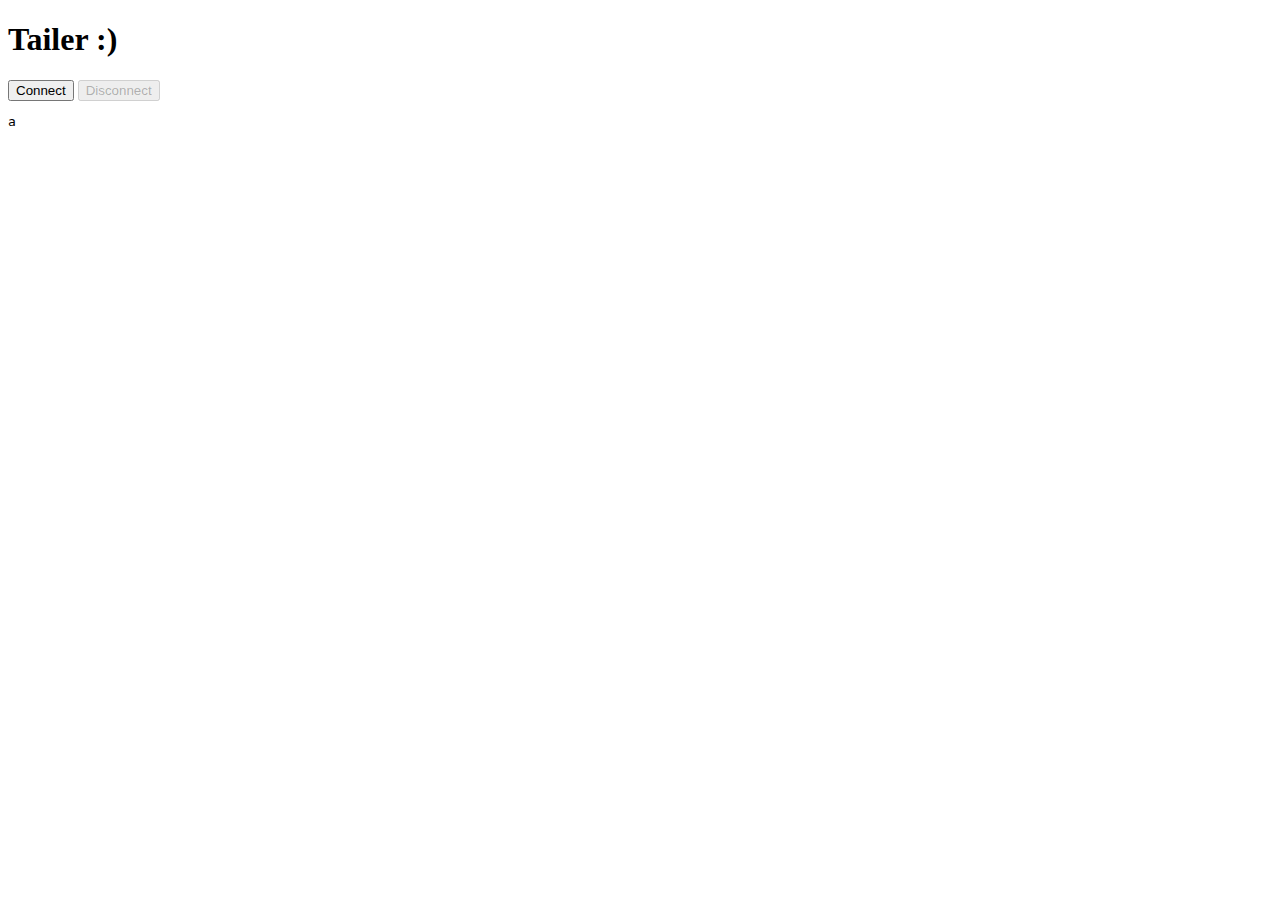
==== src/main/resources/templates/tail.html @ 2d7b3038 "Basic tailing funcionality" ====
<!DOCTYPE html>
<html xmlns:th="http://www.thymeleaf.org" th:replace="layout/default :: layout('Tail page', ~{::#content}, ~{})">
<div id="content">
<noscript><h2 style="color: #ff0000">Seems your browser doesn't support Javascript! Websocket relies on Javascript being
    enabled. Please enable
    Javascript and reload this page!</h2></noscript>


  <h1>Tailer :)</h1>
  <script th:src="@{/webjars/jquery/jquery.min.js}"></script>

  <script th:src="@{/webjars/stimulus/dist/stimulus.umd.js}"></script>
  <script th:src="@{/js/tail/tail-controller.js}"></script>

  <script type="text/javascript" th:inline="javascript">
	  var wsPath = /*[[@{${wsPath}}]]*/ "filepath";
	  console.log(wsPath);
  </script>

  <div data-controller="tail">
     <button id="connect" class="btn btn-default" data-action="click->tail#tailIt">Connect</button>
    <button id="disconnect" class="btn btn-default" type="submit" disabled="disabled">Disconnect</button>

     <pre data-target="tail.file" id="file" style="height: 45rem;" >a</pre>
  </div>
</div>

</html>
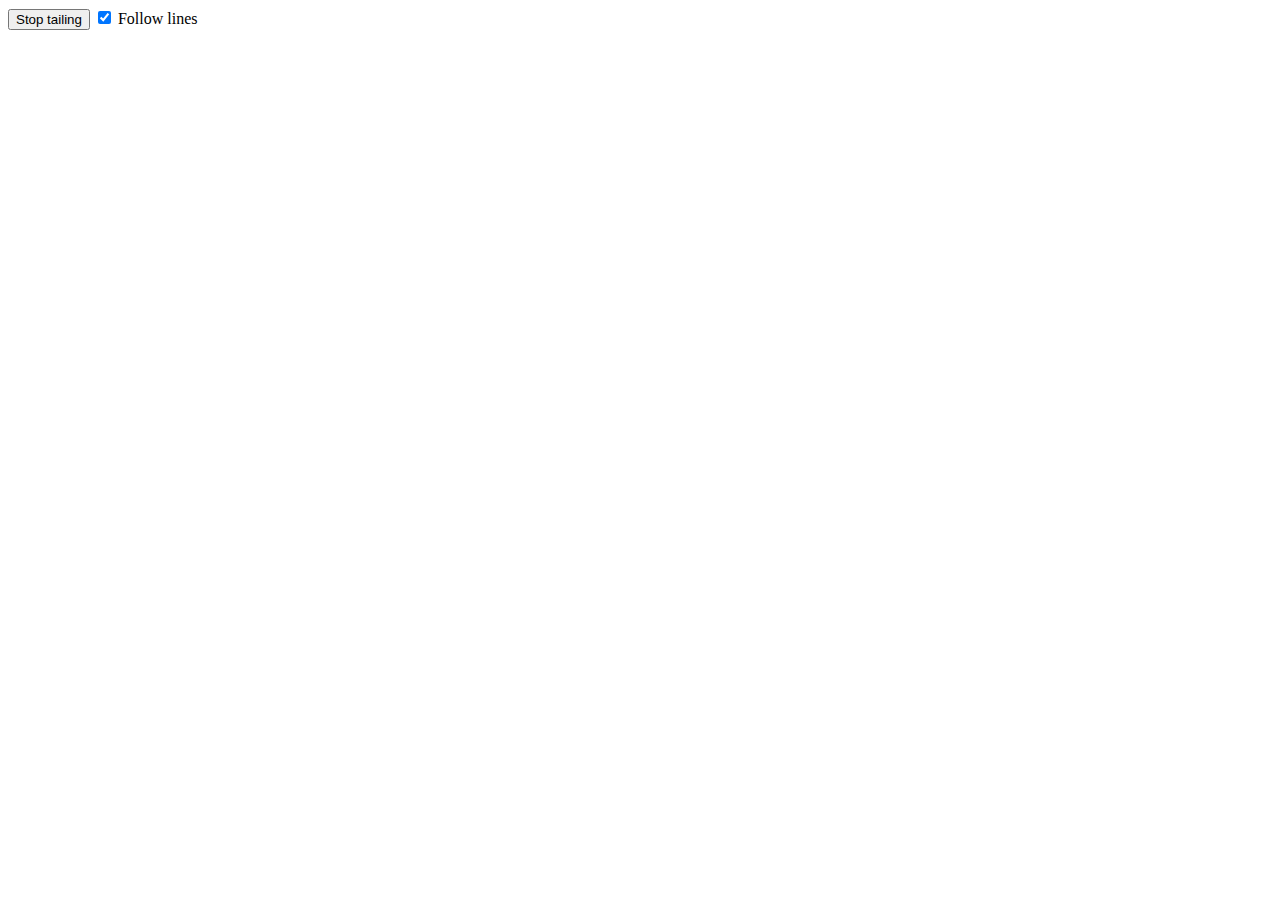
==== commit 5520edff: "Tail functionality implemented" ====
--- a/src/main/resources/templates/tail.html
+++ b/src/main/resources/templates/tail.html
@@ -1,28 +1,37 @@
 <!DOCTYPE html>
-<html xmlns:th="http://www.thymeleaf.org" th:replace="layout/default :: layout('Tail page', ~{::#content}, ~{})">
+<html xmlns:th="http://www.thymeleaf.org"
+	th:replace="layout/default :: layout('Tail page', ~{::#content}, ~{::#pageJs})">
 <div id="content">
-<noscript><h2 style="color: #ff0000">Seems your browser doesn't support Javascript! Websocket relies on Javascript being
-    enabled. Please enable
-    Javascript and reload this page!</h2></noscript>
+	<noscript>
+		<h2 style="color: #ff0000">Seems your browser doesn't support
+			Javascript! Websocket relies on Javascript being enabled. Please
+			enable Javascript and reload this page!</h2>
+	</noscript>
+
+	<script type="text/javascript" th:inline="javascript">
+		var wsPath = /*[[@{${wsPath}}]]*/"filepath";
+		var wsUrl = /*[[@{${wsPath}}]]*/"filepath";
+		console.log(wsPath);
+	</script>
+	<!-- <script th:src="@{/js/tail/tail-controller.js}"></script> -->
 
 
-  <h1>Tailer :)</h1>
-  <script th:src="@{/webjars/jquery/jquery.min.js}"></script>
 
-  <script th:src="@{/webjars/stimulus/dist/stimulus.umd.js}"></script>
-  <script th:src="@{/js/tail/tail-controller.js}"></script>
+	<div data-controller="tailer">
+		<button class="button is-small is-inverted" data-target="tailer.pause" data-action="click->tailer#toggle">Stop tailing</button>
+		<label class="checkbox"> <input id="follow" data-target="tailer.follow" type="checkbox" checked="checked">
+			Follow lines
+		</label>
 
-  <script type="text/javascript" th:inline="javascript">
-	  var wsPath = /*[[@{${wsPath}}]]*/ "filepath";
-	  console.log(wsPath);
-  </script>
-
-  <div data-controller="tail">
-     <button id="connect" class="btn btn-default" data-action="click->tail#tailIt">Connect</button>
-    <button id="disconnect" class="btn btn-default" type="submit" disabled="disabled">Disconnect</button>
-
-     <pre data-target="tail.file" id="file" style="height: 45rem;" >a</pre>
-  </div>
+		<div data-target="tailer.output" id="output" style="height: 45rem;">
+	  </div>
+	</div>
 </div>
 
+<th:block id="pageJs">
+	<script>
+		requirejs([ '/js/tail/tailer.js' ], function() {
+		});
+	</script>
+</th:block>
 </html>
